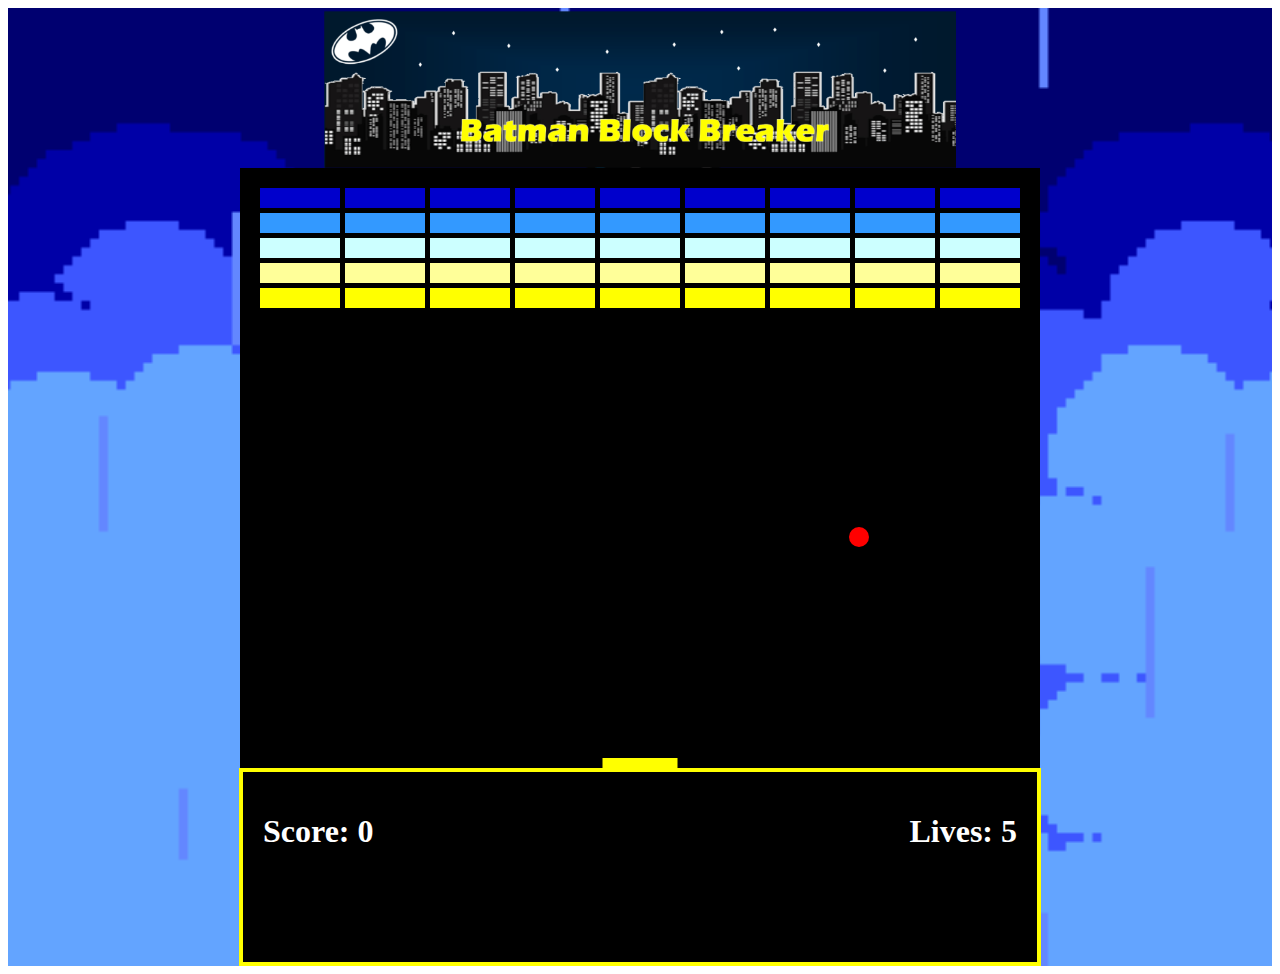
==== game1.html @ e28f638f "Added title screen, mouse movement, and more" ====
<!DOCTYPE html>
<html lang="en">
<head>
    <meta charset="UTF-8">
    <meta name="viewport" content="width=device-width, initial-scale=1.0">
    <meta http-equiv="X-UA-Compatible" content="ie=edge">
    <title>Breakout Game test</title>
  
    <link rel="stylesheet" href="style.css">
    
</head>
<body>
    
    <audio autoplay loop>
        <source src="/music/Batman Theme (R.I.P Adam West) [8 Bit Tribute to Batman (1966)] - 8 Bit Universe.mp3" type="audio/mpeg">
      </audio>
    
 <div id="container">
     <img src="images/Picture1.png">

    <!-- game window -->

    <div class="window">
    <canvas id='myCanvas' width='800' height='600' ></canvas>
    </div>
    <div id ="stats">
    <h1 id="score"><blink>Score: 0</blink> </h1>
    <h1 id="life"><blink>Lives: 5 </blink> </h1>
    </div>
        
     </div>

    <!-- js links -->
    <script src='/app.js'></script>
    
    
</body>
</html>
---- style.css ----
#container{
    background-image: url(images/batman.gif);
    height: auto;
    width: 100%;
    background-position: center;
  background-repeat: no-repeat;
  background-size: cover;
}

#container img{
    display: block;
  margin-left: auto;
  margin-right: auto;
  width: 50%;
    height:160px;
}

#score{
  float: left;
}
#life{
  float: right;
}
.window {
    display: flex;
    justify-content: center;
    align-items: center;
}
#stats{
    background-color: black;
    border: 4px yellow solid;
    width: 754px;
    height: 150px;
    padding: 20px;
    margin-left: auto;
    margin-right: auto;
    color: white;
}

.bg-bat{
  background-image: url(images/batman.gif);
    height: 850px;
    width: 100%;
    background-position: center;
  background-repeat: no-repeat;
  background-size: cover;
  display: block;
}

.title{
  color: yellow;
  font-weight: bold;
}

.gap{
  height: 10vh;
}
.gap5{
  height: 5vh;;
}

.mg-top{
  height: 35vh;
}

.difficulty{
  color: yellow;
  cursor: pointer;
}

.left-btn{
  color: yellow;
  cursor: pointer;
}

.left-btn:hover {
  color: darkgoldenrod;
}

.scores{
  font-size: 8vh;
  color: yellow;
}

.win{
  font-size: 10vh;
  color: white;
}

.stats{
  font-size: 5vh;
  color: gold;
  cursor: pointer;
}

.stats:hover {
  color: darkgoldenrod;
}

.right-control{
  color: white;
}
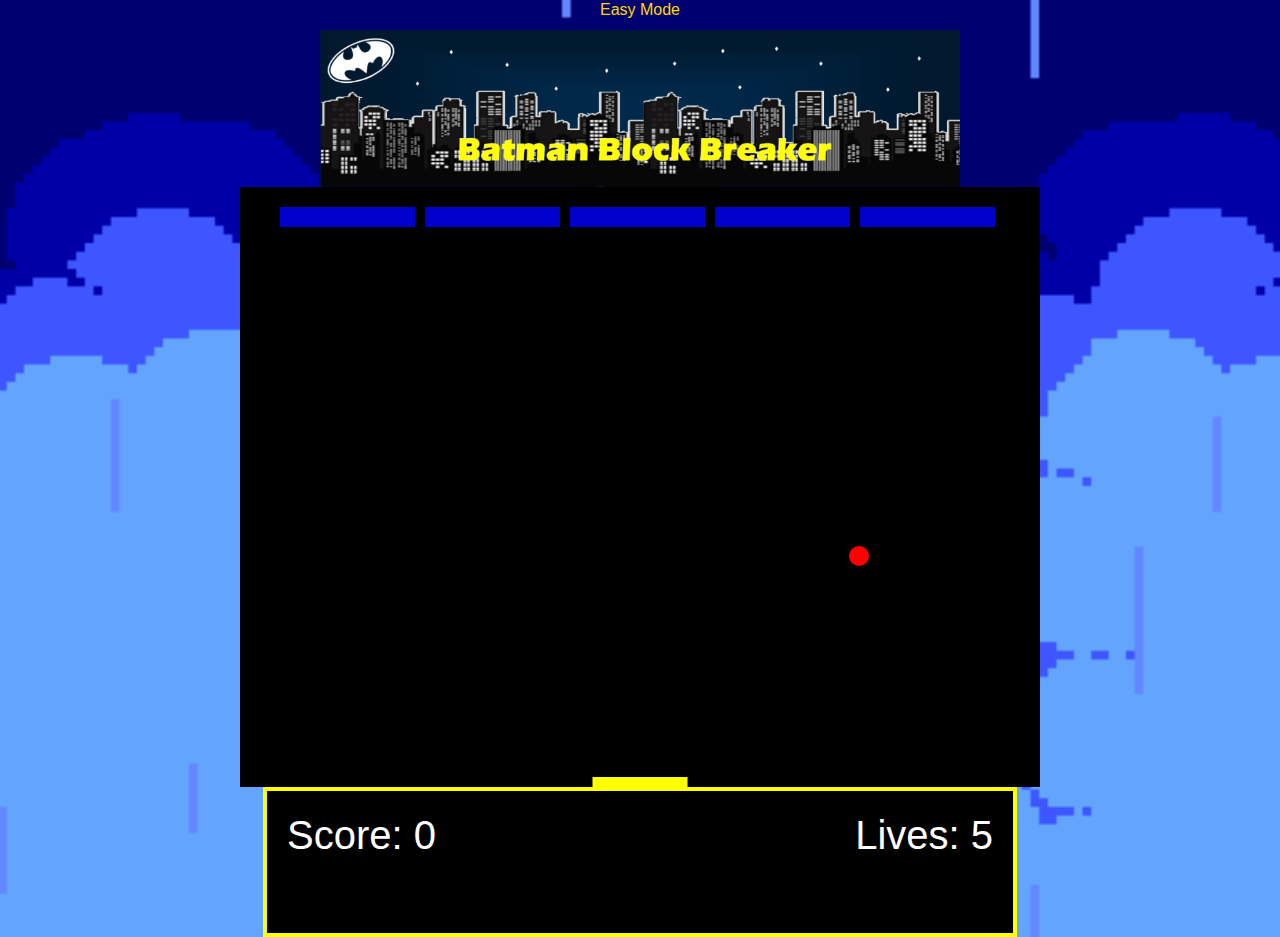
==== commit e4283c8d: "bug fixes, difficulty modes" ====
--- a/game1.html
+++ b/game1.html
@@ -6,6 +6,7 @@
     <meta http-equiv="X-UA-Compatible" content="ie=edge">
     <title>Breakout Game test</title>
   
+    <link rel="stylesheet" href="https://stackpath.bootstrapcdn.com/bootstrap/4.4.1/css/bootstrap.min.css" integrity="sha384-Vkoo8x4CGsO3+Hhxv8T/Q5PaXtkKtu6ug5TOeNV6gBiFeWPGFN9MuhOf23Q9Ifjh" crossorigin="anonymous">
     <link rel="stylesheet" href="style.css">
     
 </head>
@@ -14,24 +15,29 @@
     <audio autoplay loop>
         <source src="/music/Batman Theme (R.I.P Adam West) [8 Bit Tribute to Batman (1966)] - 8 Bit Universe.mp3" type="audio/mpeg">
       </audio>
+      
+ <div id="container">
     
- <div id="container">
-     <img src="images/Picture1.png">
+    <h6 id="diff"><blink>Easy Mode</blink></h6>
+    <img src="images/Picture1.png">
 
     <!-- game window -->
 
     <div class="window">
     <canvas id='myCanvas' width='800' height='600' ></canvas>
     </div>
+    
     <div id ="stats">
-    <h1 id="score"><blink>Score: 0</blink> </h1>
-    <h1 id="life"><blink>Lives: 5 </blink> </h1>
-    </div>
-        
-     </div>
+        <h1 id="score"><blink>Score: 0</blink> </h1>
+        <h1 id="life"><blink>Lives: 5 </blink> </h1>
+    </div>  
+</div>
 
     <!-- js links -->
     <script src='/app.js'></script>
+    <script src="https://code.jquery.com/jquery-3.4.1.slim.min.js" integrity="sha384-J6qa4849blE2+poT4WnyKhv5vZF5SrPo0iEjwBvKU7imGFAV0wwj1yYfoRSJoZ+n" crossorigin="anonymous"></script>
+    <script src="https://cdn.jsdelivr.net/npm/popper.js@1.16.0/dist/umd/popper.min.js" integrity="sha384-Q6E9RHvbIyZFJoft+2mJbHaEWldlvI9IOYy5n3zV9zzTtmI3UksdQRVvoxMfooAo" crossorigin="anonymous"></script>
+    <script src="https://stackpath.bootstrapcdn.com/bootstrap/4.4.1/js/bootstrap.min.js" integrity="sha384-wfSDF2E50Y2D1uUdj0O3uMBJnjuUD4Ih7YwaYd1iqfktj0Uod8GCExl3Og8ifwB6" crossorigin="anonymous"></script>
     
     
 </body>
--- a/style.css
+++ b/style.css
@@ -1,102 +1,107 @@
 #container{
-    background-image: url(images/batman.gif);
-    height: auto;
-    width: 100%;
-    background-position: center;
-  background-repeat: no-repeat;
-  background-size: cover;
+  background-image: url(images/batman.gif);
+  height: auto;
+  width: 100%;
+  background-position: center;
+background-repeat: no-repeat;
+background-size: cover;
 }
 
 #container img{
-    display: block;
-  margin-left: auto;
-  margin-right: auto;
-  width: 50%;
-    height:160px;
+  display: block;
+margin-left: auto;
+margin-right: auto;
+width: 50%;
+  height:160px;
 }
 
 #score{
-  float: left;
+float: left;;
 }
 #life{
-  float: right;
+float: right;
+}
+#diff{
+text-align: center;
+color: gold;
 }
 .window {
-    display: flex;
-    justify-content: center;
-    align-items: center;
+  display: flex;
+  justify-content: center;
+  align-items: center;
 }
 #stats{
-    background-color: black;
-    border: 4px yellow solid;
-    width: 754px;
-    height: 150px;
-    padding: 20px;
-    margin-left: auto;
-    margin-right: auto;
-    color: white;
+  background-color: black;
+  border: 4px yellow solid;
+  width: 754px;
+  height: 150px;
+  padding: 20px;
+  margin-left: auto;
+  margin-right: auto;
+  color: white;
 }
 
 .bg-bat{
-  background-image: url(images/batman.gif);
-    height: 850px;
-    width: 100%;
-    background-position: center;
-  background-repeat: no-repeat;
-  background-size: cover;
-  display: block;
+background-image: url(images/batman.gif);
+  height: 850px;
+  width: 100%;
+  background-position: center;
+background-repeat: no-repeat;
+background-size: cover;
+display: block;
 }
 
 .title{
-  color: yellow;
-  font-weight: bold;
+color: yellow;
+font-weight: bold;
 }
 
 .gap{
-  height: 10vh;
+height: 10vh;
 }
 .gap5{
-  height: 5vh;;
+height: 5vh;;
 }
 
 .mg-top{
-  height: 35vh;
+height: 35vh;
 }
 
 .difficulty{
-  color: yellow;
-  cursor: pointer;
+color: yellow;
+cursor: pointer;
 }
 
 .left-btn{
-  color: yellow;
-  cursor: pointer;
+color: yellow;
+cursor: pointer;
+font-size: 3.5em;
 }
 
 .left-btn:hover {
-  color: darkgoldenrod;
+color: darkgoldenrod;
 }
 
 .scores{
-  font-size: 8vh;
-  color: yellow;
+font-size: 8vh;
+color: yellow;
 }
 
 .win{
-  font-size: 10vh;
-  color: white;
+font-size: 10vh;
+color: white;
 }
 
 .stats{
-  font-size: 5vh;
-  color: gold;
-  cursor: pointer;
+font-size: 5vh;
+color: gold;
+cursor: pointer;
 }
 
 .stats:hover {
-  color: darkgoldenrod;
+color: darkgoldenrod;
 }
 
 .right-control{
-  color: white;
+color: white;
 }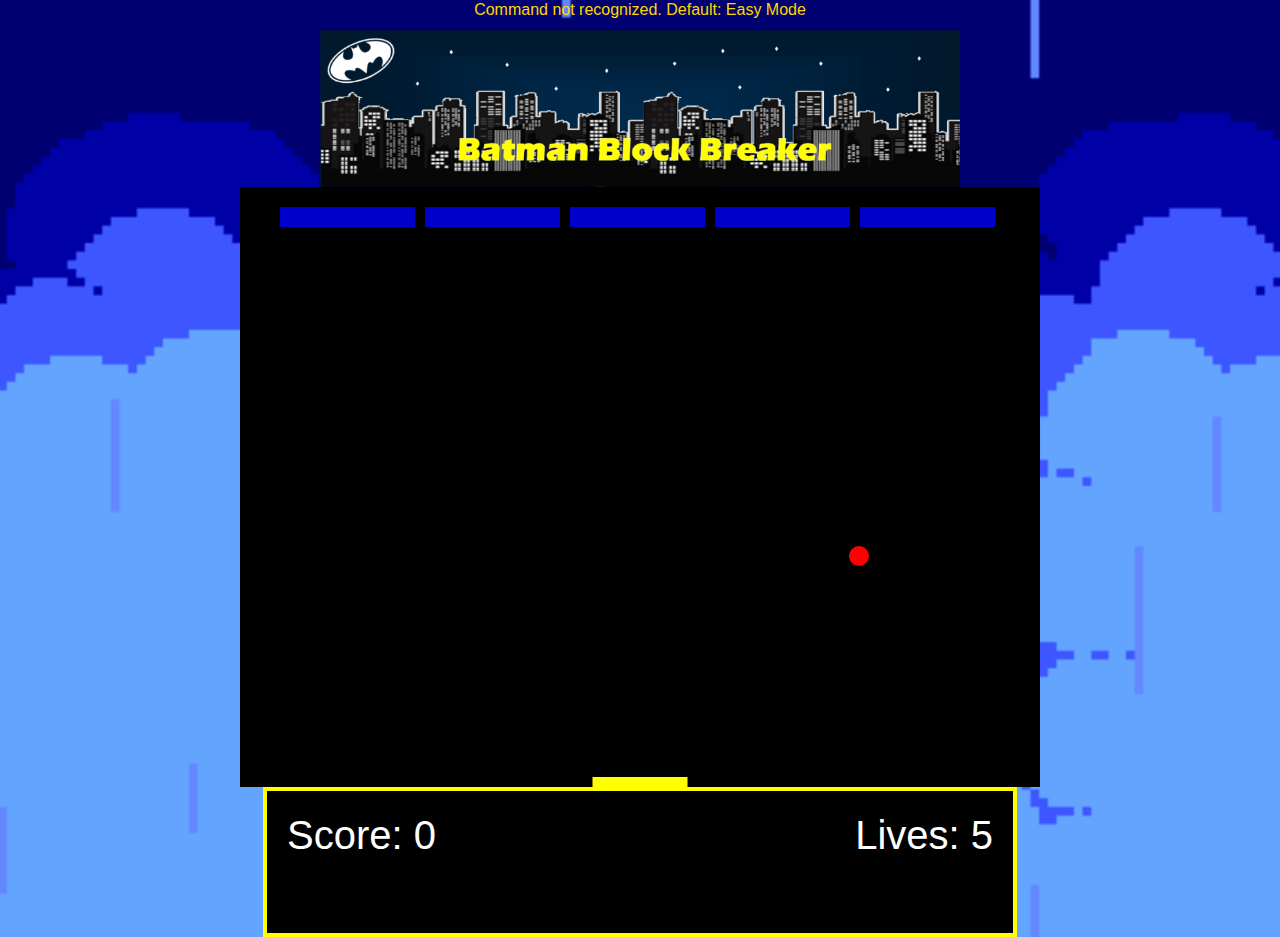
==== commit bee13d5f: "Added lose screen" ====
--- a/game1.html
+++ b/game1.html
@@ -4,7 +4,7 @@
     <meta charset="UTF-8">
     <meta name="viewport" content="width=device-width, initial-scale=1.0">
     <meta http-equiv="X-UA-Compatible" content="ie=edge">
-    <title>Breakout Game test</title>
+    <title>Breakout Breakout!</title>
   
     <link rel="stylesheet" href="https://stackpath.bootstrapcdn.com/bootstrap/4.4.1/css/bootstrap.min.css" integrity="sha384-Vkoo8x4CGsO3+Hhxv8T/Q5PaXtkKtu6ug5TOeNV6gBiFeWPGFN9MuhOf23Q9Ifjh" crossorigin="anonymous">
     <link rel="stylesheet" href="style.css">
--- a/style.css
+++ b/style.css
@@ -8,6 +8,23 @@
 }
 
 #container img{
+  display: block;
+margin-left: auto;
+margin-right: auto;
+width: 50%;
+  height:160px;
+}
+
+#loseContainer{
+  background-image: url(images/joker_non8bit_gif.gif);
+  height: 750px;
+  width: 100%;
+  background-position: center;
+background-repeat: no-repeat;
+background-size: cover;
+}
+
+#loseContainer img{
   display: block;
 margin-left: auto;
 margin-right: auto;
@@ -92,16 +109,50 @@
 color: white;
 }
 
-.stats{
+.win-btn{
 font-size: 5vh;
 color: gold;
 cursor: pointer;
 }
 
-.stats:hover {
+.win-btn:hover {
 color: darkgoldenrod;
 }
 
 .right-control{
 color: white;
-}+}
+
+.bg-joker{
+  background-image: url(images/joker_card.jpg);
+    height: 850px;
+    width: 100%;
+    background-position: center;
+  background-repeat: no-repeat;
+  background-size: cover;
+  display: block;
+  }
+
+  .gameoverImg{
+    height: 100%;
+    width: 100%;
+    justify-content: center;
+    display: flex;
+    align-items: center;
+  }
+
+  .center-btn{
+    justify-content: center;
+    display: flex;
+    align-items: center;
+  }
+
+  .lose-btn{
+    color: red;
+    font-size: 5vh;
+    cursor: pointer;
+  }
+
+  .lose-btn:hover{
+    color: firebrick;
+  }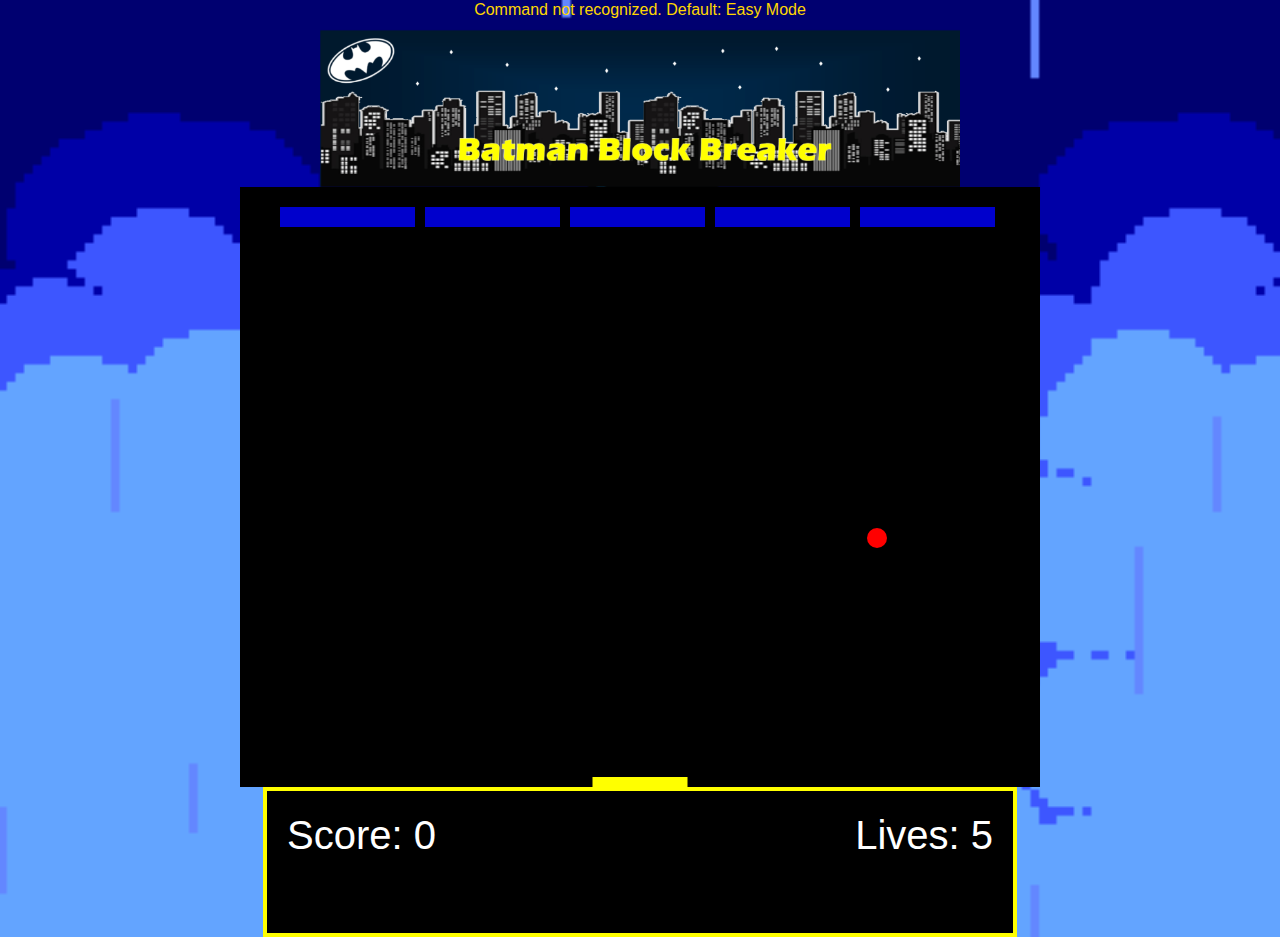
==== commit e68d86c2: "Final Project" ====
--- a/game1.html
+++ b/game1.html
@@ -34,7 +34,7 @@
 </div>
 
     <!-- js links -->
-    <script src='/app.js'></script>
+    <script src='app.js'></script>
     <script src="https://code.jquery.com/jquery-3.4.1.slim.min.js" integrity="sha384-J6qa4849blE2+poT4WnyKhv5vZF5SrPo0iEjwBvKU7imGFAV0wwj1yYfoRSJoZ+n" crossorigin="anonymous"></script>
     <script src="https://cdn.jsdelivr.net/npm/popper.js@1.16.0/dist/umd/popper.min.js" integrity="sha384-Q6E9RHvbIyZFJoft+2mJbHaEWldlvI9IOYy5n3zV9zzTtmI3UksdQRVvoxMfooAo" crossorigin="anonymous"></script>
     <script src="https://stackpath.bootstrapcdn.com/bootstrap/4.4.1/js/bootstrap.min.js" integrity="sha384-wfSDF2E50Y2D1uUdj0O3uMBJnjuUD4Ih7YwaYd1iqfktj0Uod8GCExl3Og8ifwB6" crossorigin="anonymous"></script>
--- a/style.css
+++ b/style.css
@@ -155,4 +155,9 @@
 
   .lose-btn:hover{
     color: firebrick;
-  }+  }
+
+  .lose{
+    font-size: 10vh;
+    color: red;
+    }